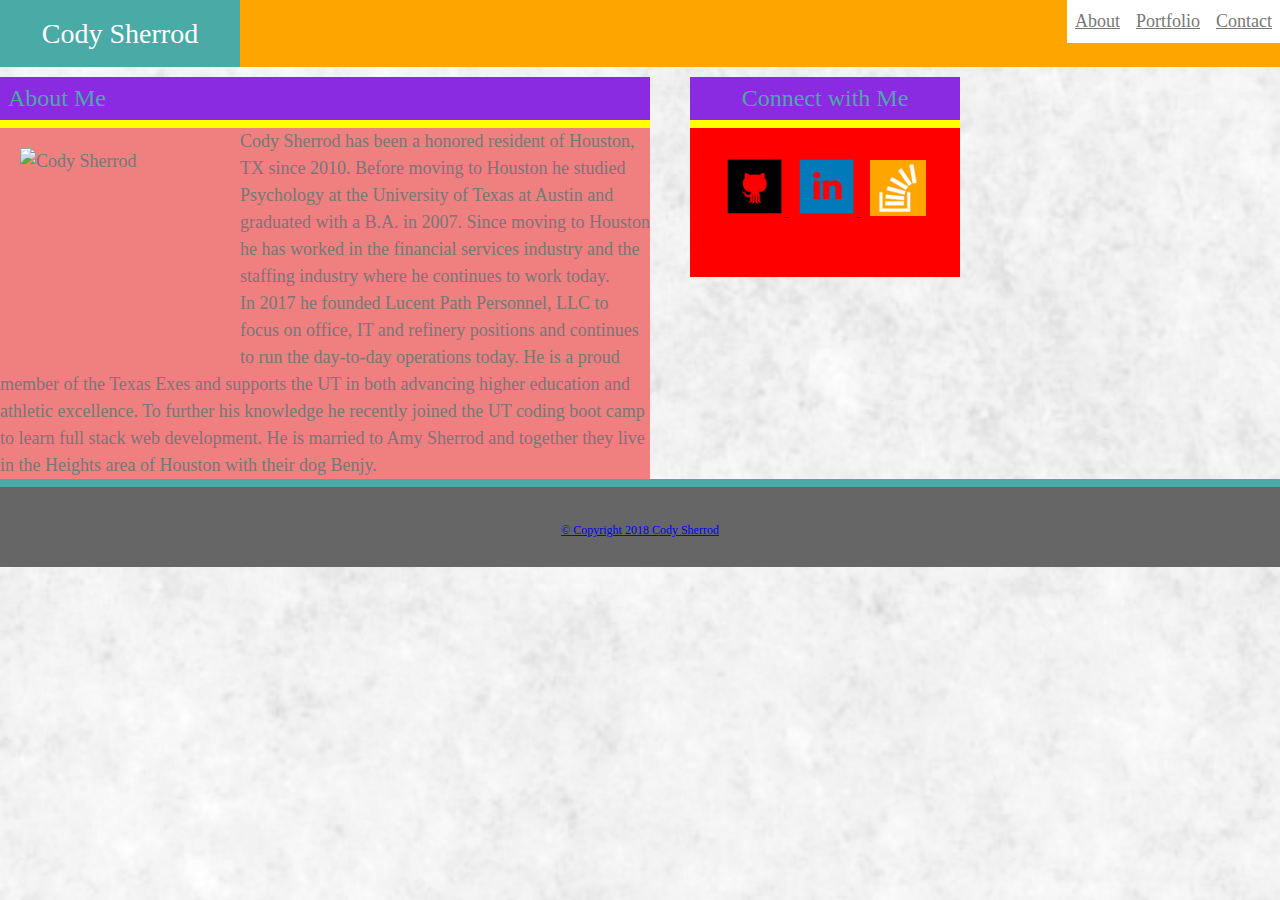
==== index.html @ 3a9508ff "Changing files" ====
<!DOCTYPE html>
<html lang="en-us">

<head>
    <meta charset="UTF-8">
    <meta name="viewport" content="width=device-width, initial-scale=1.0">
    <meta http-equiv="X-UA-Compatible" content="ie=edge">
    <title>Basic Profile</title>

    <!-- Linke to Reset Style sheet that will make CSS look the same on all browsers. -->
    <!-- Link to CSS style sheet in a different folder -->
    <link rel="stylesheet" type="text/css" href="assets/css/reset.css">
    <link rel="stylesheet" type="text/css" href="assets/css/style.css">
</head>

<body>
    <div class="content">
    <nav>
        <a href="asdf">Contact</a>
        <a href="asdf">Portfolio</a>
        <a href="asdf">About</a>
    </nav>
    <!-- <ul>
                <li><a href="asdf">About  </a></li>
                <li><a href="asdf">Portfolio</a></li>
                <li><a href="asdf">Contact</a></li>
    </ul>-->
    <header>
        <h1>Cody Sherrod</h1>
    </header>
    <section id="container">

        <section id="main-bio">

            <h2>About Me</h2>

            <img id="bio-image" src="https://placehold.it/200x200" alt="Cody Sherrod">

            <p>  Cody Sherrod has been a honored resident of Houston, TX since 2010. Before moving to Houston he studied Psychology
                at the University of Texas at Austin and graduated with a B.A. in 2007. Since moving to Houston he has worked
                in the financial services industry and the staffing industry where he continues to work today.
            </p>
            <p>  In 2017 he founded Lucent Path Personnel, LLC to focus on office, IT and refinery positions and continues to
                run the day-to-day operations today. He is a proud member of the Texas Exes and supports the UT in both advancing
                higher education and athletic excellence. To further his knowledge he recently joined the UT coding boot
                camp to learn full stack web development. He is married to Amy Sherrod and together they live in the Heights
                area of Houston with their dog Benjy.
            </p>
        </section>

        <!--  <section id="contact-info">
            <h2>Contact Info</h2>
            <ul>
              <li><strong>Email:</strong> <a href="#">someplace@gmail.com</a></li>
              <li><strong>Github:</strong> <a href="#">sampleName</a></li>
              <li><strong>Portfolio:</strong> <a href="#">coming soon</a></li>
            </ul>
          </section>
  </div>-->
        <section id="contact-info">
            <h2>Connect with Me</h2>
            <ul>
                <li>
                    <a href="https://github.com/csherrod">
                        <img src="assets/images/github_square_black_107109.png" alt="Github logo" width="60px" height="60px"
                        /a>
                </li>
                <li>
                    <a href="https://linkedin.com/in/cody-sherrod">
                        <img src="assets/images/linkedin_square_color_107091.png" alt="LinkedIn logo" width="60px" height="60px"
                        /a>
                </li>
                <li>
                    <a href="https://stackexchange.com/users/12788557/cody-sherrod">
                        <img src="assets/images/stackoverflow_273179.png" alt="StackOverflow logo" width="56px" height="56px"
                        /a>
                </li>
            </ul>
  
</div>
    <footer class="footer">© Copyright 2018 Cody Sherrod</footer>

</body>

</html>
---- assets/css/style.css ----
/**
 First External CSS Stylesheet
 **/

/*
Each of these CSS elements is associated with an HTML Element, Class, or ID.
Flip between this CSS file and the HTML to see how things line up.
Experiment with deleting lines of code from the CSS to see how it affects the webpage when you refresh in the browser.
*/
/*html {
  background-image: url("./../images/fresh_snow.png");
  margin-left: auto;
  margin-right: auto;
}    
*/

body {
    background-image: url("./../images/fresh_snow.png");
    padding: 0;
    font-family: Georgia, "Times New Roman", Times, serif;
    font-size: 18px;
    line-height: 150%;
    margin-left: auto;
    margin-right: auto;
    background-size: cover;
    border-color: #dddddd;

  }
  .content {
    width: 100%;
  }


header {
    color: #ffffff;
    background: orange;
    border-style: solid;
    border-bottom-color: #dddddd;
    width: 100%;
    text-align: center; 
    margin: inherit;

    
  }
  
h1 {
    padding: 20px 0;
    width: 240px;
    margin: inherit;
    font-size: 28px;
    color: #ffffff;
    background: #4aaaa5;
  }
  
h2 {
    padding: 8px;
    font-size: 24px;
    color: #4aaaa5;
    background-color: blueviolet;
    
    border-bottom: 8px solid yellow;
    

  }
  

  
  #container {
    
    margin-left: auto;
    margin-right: auto;
    
    
    

  }
  
  #main-bio,
  #contact-info,
  #bio-image {
    float: left;
    margin-top: 10px;
    color: #777777;
    width: 650px;
    background-color: lightcoral;
    
    
  }
  

  
  #contact-info {
    background-color: red;
    padding: 0px;
    margin-top: 10px;
    width: 270px;
    height: 200px;
    margin-left: 40px;
    margin-right: 0px;
    color: #ffffff;
    
    text-align: center;
    
    
  }
  
  #bio-image {
    width: 200px;
    height: 200px;
    margin: 20px;
    float: left;
  }
  
  footer {
      background: #666666;
      height: 20px;
      padding: 30px 0;
      text-align: center;
      border-top-style: solid;
      border-top-color: #4aaaa5;
      border-top-width: 8px;
      clear: both;
      font-size: 12px;
  }

  ul {
      list-style-type: none;
      margin-right: auto;
      margin-left: auto;
      margin-top: 20px;
      padding: 8px;
  }

  li {
      display: inline;
  }

  li a {
      display: inline;
      padding: 2px;
      }

  nav a{
      margin: 0;
      padding: 8px;
      color: #777777;
      background-color: #ffffff;
      overflow: hidden;
      float: right;
  }
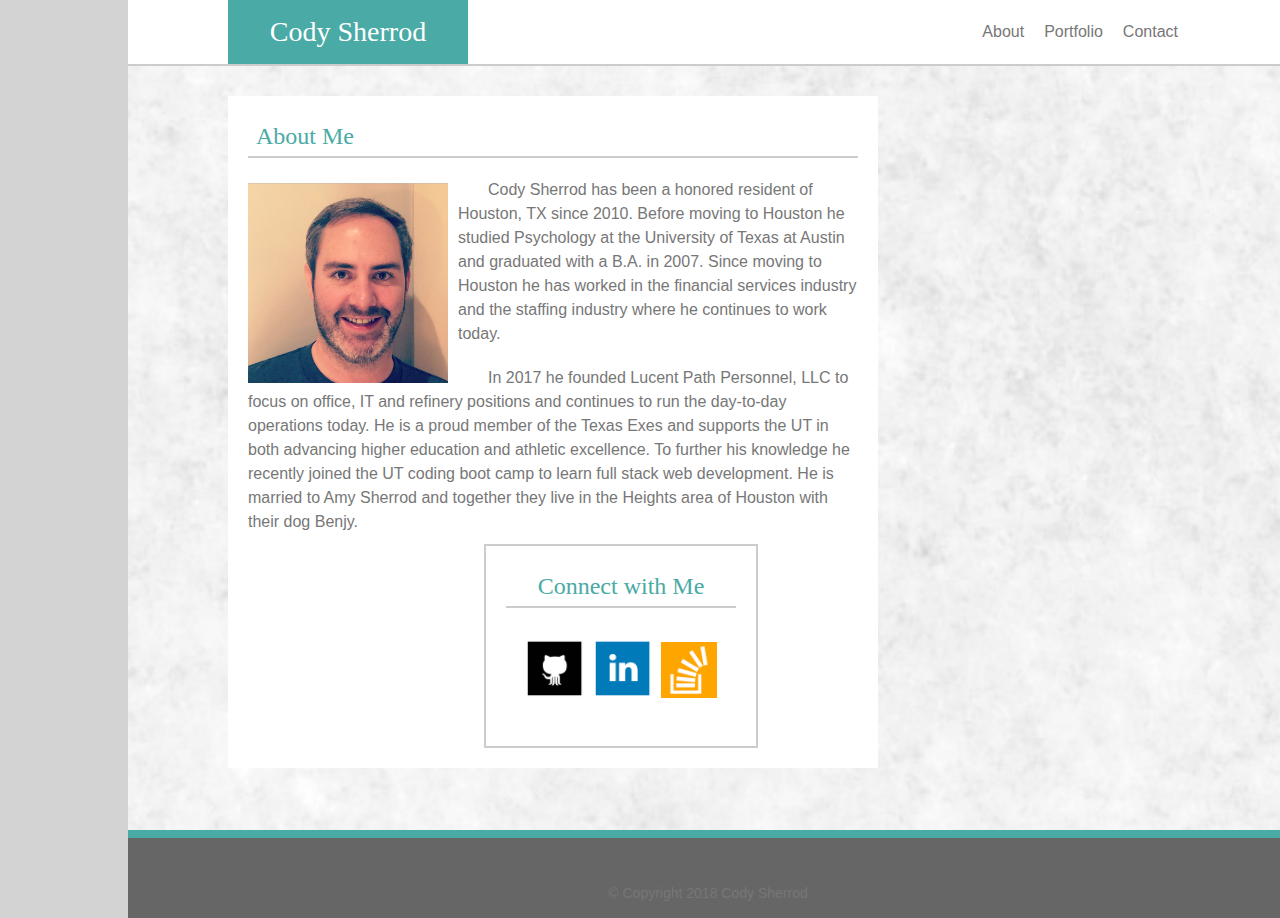
==== commit b7a834fd: "Almost got the webpage the way it needs to be done" ====
--- a/index.html
+++ b/index.html
@@ -5,78 +5,61 @@
     <meta charset="UTF-8">
     <meta name="viewport" content="width=device-width, initial-scale=1.0">
     <meta http-equiv="X-UA-Compatible" content="ie=edge">
+
     <title>Basic Profile</title>
-
-    <!-- Linke to Reset Style sheet that will make CSS look the same on all browsers. -->
-    <!-- Link to CSS style sheet in a different folder -->
     <link rel="stylesheet" type="text/css" href="assets/css/reset.css">
     <link rel="stylesheet" type="text/css" href="assets/css/style.css">
 </head>
 
 <body>
-    <div class="content">
-    <nav>
-        <a href="asdf">Contact</a>
-        <a href="asdf">Portfolio</a>
-        <a href="asdf">About</a>
-    </nav>
-    <!-- <ul>
-                <li><a href="asdf">About  </a></li>
-                <li><a href="asdf">Portfolio</a></li>
-                <li><a href="asdf">Contact</a></li>
-    </ul>-->
-    <header>
-        <h1>Cody Sherrod</h1>
-    </header>
-    <section id="container">
+        <div class="content">
+        <nav>
+            <a href="asdf">Contact</a>
+            <a href="asdf">Portfolio</a>
+            <a href="asdf">About</a>
+        </nav>
+        <header>
+                <h1>Cody Sherrod</h1>
+            </header>
+            
+            <div class="container">
 
         <section id="main-bio">
 
             <h2>About Me</h2>
 
-            <img id="bio-image" src="https://placehold.it/200x200" alt="Cody Sherrod">
-
-            <p>  Cody Sherrod has been a honored resident of Houston, TX since 2010. Before moving to Houston he studied Psychology
+            <img id="bio-image" src="assets/images/Profile-pic.png" alt="Cody Sherrod">
+            
+            <p> Cody Sherrod has been a honored resident of Houston, TX since 2010. Before moving to Houston he studied Psychology
                 at the University of Texas at Austin and graduated with a B.A. in 2007. Since moving to Houston he has worked
                 in the financial services industry and the staffing industry where he continues to work today.
             </p>
-            <p>  In 2017 he founded Lucent Path Personnel, LLC to focus on office, IT and refinery positions and continues to
+            <p>In 2017 he founded Lucent Path Personnel, LLC to focus on office, IT and refinery positions and continues to
                 run the day-to-day operations today. He is a proud member of the Texas Exes and supports the UT in both advancing
                 higher education and athletic excellence. To further his knowledge he recently joined the UT coding boot
                 camp to learn full stack web development. He is married to Amy Sherrod and together they live in the Heights
                 area of Houston with their dog Benjy.
             </p>
         </section>
-
-        <!--  <section id="contact-info">
-            <h2>Contact Info</h2>
-            <ul>
-              <li><strong>Email:</strong> <a href="#">someplace@gmail.com</a></li>
-              <li><strong>Github:</strong> <a href="#">sampleName</a></li>
-              <li><strong>Portfolio:</strong> <a href="#">coming soon</a></li>
-            </ul>
-          </section>
-  </div>-->
-        <section id="contact-info">
+        <section id="aside">
             <h2>Connect with Me</h2>
             <ul>
                 <li>
                     <a href="https://github.com/csherrod">
-                        <img src="assets/images/github_square_black_107109.png" alt="Github logo" width="60px" height="60px"
-                        /a>
+                        <img src="assets/images/github_square_black_107109.png" alt="Github logo"style="width:60px;height:60px;border:0;"></a>
                 </li>
                 <li>
                     <a href="https://linkedin.com/in/cody-sherrod">
-                        <img src="assets/images/linkedin_square_color_107091.png" alt="LinkedIn logo" width="60px" height="60px"
-                        /a>
+                        <img src="assets/images/linkedin_square_color_107091.png" alt="LinkedIn logo" width="60px" style="width:60px;height:60px;border:0;"></a>
                 </li>
                 <li>
                     <a href="https://stackexchange.com/users/12788557/cody-sherrod">
-                        <img src="assets/images/stackoverflow_273179.png" alt="StackOverflow logo" width="56px" height="56px"
-                        /a>
+                        <img src="assets/images/stackoverflow_273179.png" alt="StackOverflow logo" style="width:56px;height:56px;border:0;"></a>
                 </li>
             </ul>
-  
+  </div>
+</div>
+</div>
 </div>
     <footer class="footer">© Copyright 2018 Cody Sherrod</footer>
 
--- a/assets/css/style.css
+++ b/assets/css/style.css
@@ -1,48 +1,41 @@
-/**
- First External CSS Stylesheet
- **/
-
-/*
-Each of these CSS elements is associated with an HTML Element, Class, or ID.
-Flip between this CSS file and the HTML to see how things line up.
-Experiment with deleting lines of code from the CSS to see how it affects the webpage when you refresh in the browser.
-*/
-/*html {
-  background-image: url("./../images/fresh_snow.png");
-  margin-left: auto;
-  margin-right: auto;
-}    
-*/
-
+/*Style Sheet for Basic Portfolio pages*/
+
+/*These properties define the entire page*/
 body {
+    background-color: lightgrey;
+    padding: 0;
+    font-family: Arial, Helvetica, sans-serif;
+    font-size: 16px;
+    line-height: 150%;
+    margin-left: 10%;
+    margin-right: 10%;
+    color: #777777;
+    border-color: #dddddd;
+  }
+
+/*Has the background image and makes the main container*/
+.content {
+    width: 1160px;
     background-image: url("./../images/fresh_snow.png");
-    padding: 0;
-    font-family: Georgia, "Times New Roman", Times, serif;
-    font-size: 18px;
-    line-height: 150%;
-    margin-left: auto;
-    margin-right: auto;
     background-size: cover;
-    border-color: #dddddd;
-
-  }
-  .content {
-    width: 100%;
-  }
-
-
+    background-repeat: no-repeat;
+    min-height: calc(100vh - 70px);
+    overflow: auto;
+    clear: none;
+  }
+
+/*Contains properties for my Name*/
 header {
     color: #ffffff;
-    background: orange;
-    border-style: solid;
-    border-bottom-color: #dddddd;
-    width: 100%;
+    font-family: Georgia, 'Times New Roman', Times, serif;
+    background: #ffffff;
+    border-bottom: 2px solid #cccccc;
+    width: 1160px;
     text-align: center; 
-    margin: inherit;
-
-    
-  }
-  
+    margin: inherit;   
+  }
+
+/*This is the actual box my name is in*/
 h1 {
     padding: 20px 0;
     width: 240px;
@@ -50,101 +43,168 @@
     font-size: 28px;
     color: #ffffff;
     background: #4aaaa5;
-  }
-  
+    margin-left: 100px;
+    font-family: Georgia, 'Times New Roman', Times, serif;
+  }
+/*Properties for other headers*/
 h2 {
     padding: 8px;
     font-size: 24px;
     color: #4aaaa5;
-    background-color: blueviolet;
-    
-    border-bottom: 8px solid yellow;
-    
-
-  }
+    background-color: #ffffff;
+    font-family: Georgia, 'Times New Roman', Times, serif;
+    border-bottom: 2px solid #cccccc;
+  }
+
+p {
+    text-indent: 30px;
+    padding-top: 20px;
   
-
-  
-  #container {
-    
-    margin-left: auto;
-    margin-right: auto;
-    
-    
-    
-
-  }
-  
-  #main-bio,
-  #contact-info,
-  #bio-image {
-    float: left;
-    margin-top: 10px;
-    color: #777777;
-    width: 650px;
-    background-color: lightcoral;
-    
-    
-  }
-  
-
-  
-  #contact-info {
-    background-color: red;
-    padding: 0px;
-    margin-top: 10px;
-    width: 270px;
-    height: 200px;
-    margin-left: 40px;
-    margin-right: 0px;
-    color: #ffffff;
-    
-    text-align: center;
-    
-    
-  }
-  
-  #bio-image {
+  }
+
+#bio-image {
     width: 200px;
     height: 200px;
-    margin: 20px;
+    margin-top: 5px;
     float: left;
+    padding-right: 10px;
+    padding-top: 20px;
   }
   
-  footer {
-      background: #666666;
-      height: 20px;
-      padding: 30px 0;
-      text-align: center;
-      border-top-style: solid;
-      border-top-color: #4aaaa5;
-      border-top-width: 8px;
-      clear: both;
-      font-size: 12px;
-  }
-
-  ul {
-      list-style-type: none;
-      margin-right: auto;
-      margin-left: auto;
-      margin-top: 20px;
-      padding: 8px;
-  }
-
-  li {
-      display: inline;
-  }
-
-  li a {
-      display: inline;
-      padding: 2px;
+/*This styles the social links*/  
+ul {
+    list-style-type: none;
+    margin-right: auto;
+    margin-left: auto;
+    margin-top: 20px; 
+    padding: 10px;
+  }
+
+/*You need this to make them line up horizontally*/
+li {
+    display: inline;
+  }
+
+/*Gives the social links a little cushion*/
+li a {
+    padding: 2px;
       }
 
-  nav a{
-      margin: 0;
-      padding: 8px;
-      color: #777777;
-      background-color: #ffffff;
-      overflow: hidden;
-      float: right;
-  }
+/*Pushes the nav bar in a little from the right*/
+nav {
+    margin-right: 100px;
+}
+
+/*Most properties for the nav bar*/
+nav a {
+    margin: 0;
+    text-decoration: none;
+    padding: 10px;
+    color: #777777;
+    background-color: #ffffff;
+    overflow: hidden;
+    float: right;
+    border: 0;
+    margin-top: 10px;
+  }
+
+/*Place holder image properties for future projects*/
+.gallery {
+    display: block;
+    margin: 10px;
+    border: 2px solid #cccccc;
+    float: left;
+  }
+
+/*The text in those project images*/
+.desc {
+  bottom: 25px;
+  text-align: center;
+}
+
+/*Defines the the space for the large elements in the pages*/
+.container {
+  width: 610px;
+  margin-top: 30px;
+  overflow: auto;
+  margin-left: 100px;
+  background-color: #ffffff;
+  padding: 20px;
+  clear: none;
+}
+
+/*Contact info form*/
+form {
+  width: 100%;
+  padding: 10px;
+  box-sizing: border-box;
+  border: 2px solid #cccccc;
+  background-color:#ffffff;
+  resize: none;
+}
+
+/*Where the big message is in the form*/
+textarea {
+  width: 100%;
+  height: 150px;
+  padding: 10px;
+  box-sizing: border-box;
+  border: 1px solid #cccccc;
+  background-color: #ffffff;
+}
+
+/*Space for the user to write in*/
+input[type=text] {
+  width: 100%;
+  padding: 10px;
+  margin: 0;
+  box-sizing: border-box;
+}
+
+/*Submit buttom properties*/
+input[type=submit] {
+  width: 150px;
+  background-color: #4aaaa5;
+  color: #ffffff;
+  padding: 10px;
+  border: 2px solid #cccccc;
+  cursor: pointer;
+}
+
+/*Container for the social links*/
+#aside {
+  float: right;
+  width: 230px;
+  height: 160px;
+  padding: 20px;
+  margin-top: 10px;
+  margin-right: 100px;
+  background: #ffffff;
+  border: 2px solid #cccccc;
+  text-align: center;
+}
+
+img:hover {
+  opacity: 0.5;
+  filter: alpha(opacity=50);
+}
+
+input:hover {
+  opacity: 0.5;
+  filter: alpha(opacity=50);
+}
+
+footer {
+  display: block;
+  background: #666666;
+  color: #777777;
+  height: 20px;
+  line-height: 50px;
+  padding: 30px 0;
+  text-align: center;
+  border-top-style: solid;
+  border-top-color: #4aaaa5;
+  border-top-width: 8px;
+  width: 1160px;
+  font-size: 14px;
+}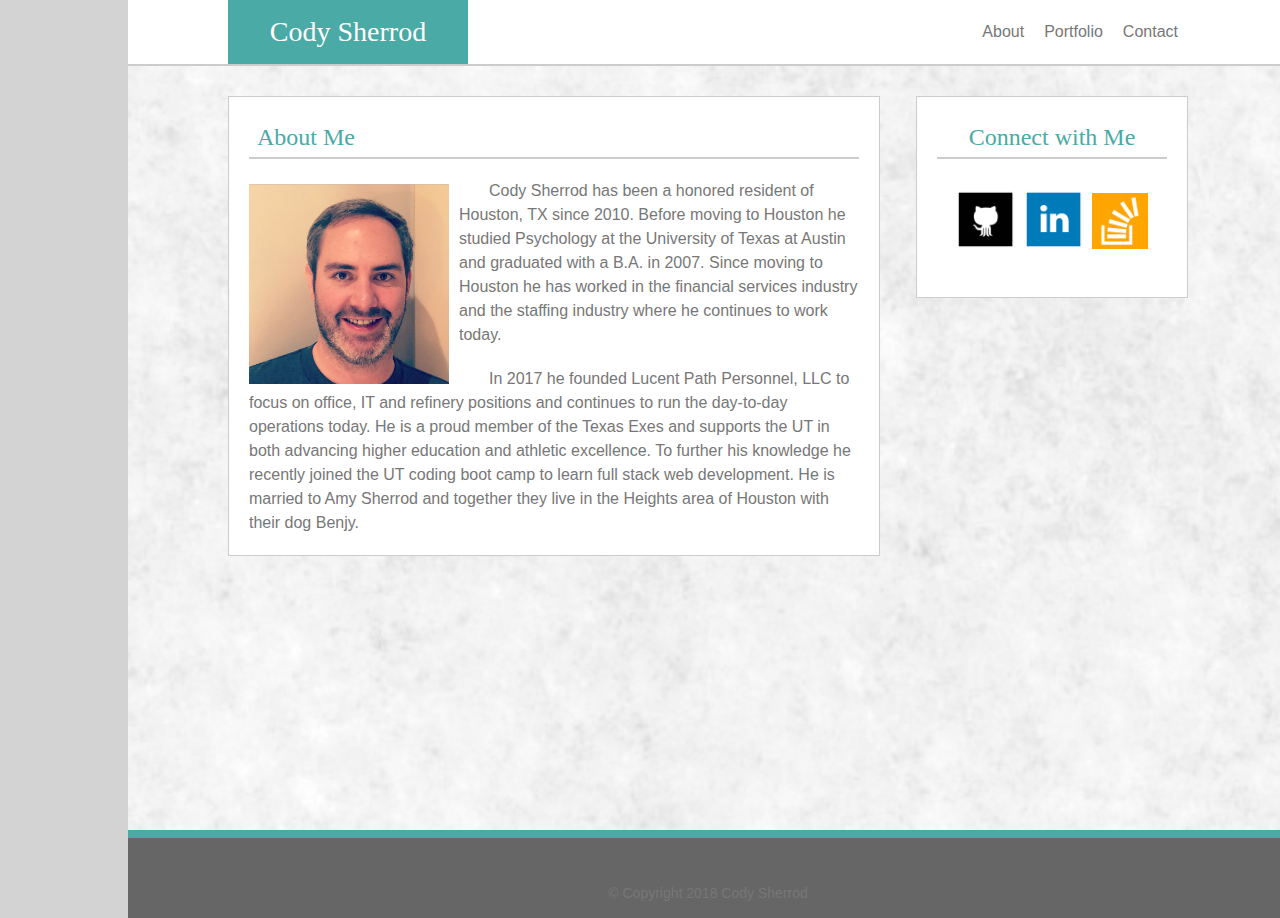
==== commit d84ab52e: "Some more finishing touches to the website" ====
--- a/index.html
+++ b/index.html
@@ -21,15 +21,26 @@
         <header>
                 <h1>Cody Sherrod</h1>
             </header>
-            
+            <aside>
+                    <h2>Connect with Me</h2>
+                    <ul>
+                        <li>
+                            <a href="https://github.com/csherrod">
+                                <img src="assets/images/github_square_black_107109.png" alt="Github logo"style="width:60px;height:60px;border:0;"></a>
+                        </li>
+                        <li>
+                            <a href="https://linkedin.com/in/cody-sherrod">
+                                <img src="assets/images/linkedin_square_color_107091.png" alt="LinkedIn logo" width="60px" style="width:60px;height:60px;border:0;"></a>
+                        </li>
+                        <li>
+                            <a href="https://stackexchange.com/users/12788557/cody-sherrod">
+                                <img src="assets/images/stackoverflow_273179.png" alt="StackOverflow logo" style="width:56px;height:56px;border:0;"></a>
+                        </li>
+                    </ul>
+                    </aside>
             <div class="container">
-
-        <section id="main-bio">
-
             <h2>About Me</h2>
-
             <img id="bio-image" src="assets/images/Profile-pic.png" alt="Cody Sherrod">
-            
             <p> Cody Sherrod has been a honored resident of Houston, TX since 2010. Before moving to Houston he studied Psychology
                 at the University of Texas at Austin and graduated with a B.A. in 2007. Since moving to Houston he has worked
                 in the financial services industry and the staffing industry where he continues to work today.
@@ -40,26 +51,7 @@
                 camp to learn full stack web development. He is married to Amy Sherrod and together they live in the Heights
                 area of Houston with their dog Benjy.
             </p>
-        </section>
-        <section id="aside">
-            <h2>Connect with Me</h2>
-            <ul>
-                <li>
-                    <a href="https://github.com/csherrod">
-                        <img src="assets/images/github_square_black_107109.png" alt="Github logo"style="width:60px;height:60px;border:0;"></a>
-                </li>
-                <li>
-                    <a href="https://linkedin.com/in/cody-sherrod">
-                        <img src="assets/images/linkedin_square_color_107091.png" alt="LinkedIn logo" width="60px" style="width:60px;height:60px;border:0;"></a>
-                </li>
-                <li>
-                    <a href="https://stackexchange.com/users/12788557/cody-sherrod">
-                        <img src="assets/images/stackoverflow_273179.png" alt="StackOverflow logo" style="width:56px;height:56px;border:0;"></a>
-                </li>
-            </ul>
-  </div>
-</div>
-</div>
+        </div>
 </div>
     <footer class="footer">© Copyright 2018 Cody Sherrod</footer>
 
--- a/assets/css/style.css
+++ b/assets/css/style.css
@@ -59,7 +59,6 @@
 p {
     text-indent: 30px;
     padding-top: 20px;
-  
   }
 
 #bio-image {
@@ -107,30 +106,39 @@
     border: 0;
     margin-top: 10px;
   }
+  nav a:hover {
+    color: #4aaaa5;
+  }
 
 /*Place holder image properties for future projects*/
 .gallery {
     display: block;
     margin: 10px;
-    border: 2px solid #cccccc;
+    border: 1px solid #cccccc;
     float: left;
+    opacity: 0.9;
   }
 
 /*The text in those project images*/
 .desc {
-  bottom: 25px;
+  display: block;
   text-align: center;
+  text-decoration: none;
+  color: #ffffff;
+  background: #4aaaa5;
 }
 
 /*Defines the the space for the large elements in the pages*/
 .container {
   width: 610px;
   margin-top: 30px;
+  margin-bottom: 30px;
   overflow: auto;
   margin-left: 100px;
   background-color: #ffffff;
   padding: 20px;
   clear: none;
+  border: 1px solid #cccccc;
 }
 
 /*Contact info form*/
@@ -171,16 +179,21 @@
   cursor: pointer;
 }
 
+#contact {
+  width: 100%;
+  overflow: auto;
+  clear: both;
+}
 /*Container for the social links*/
-#aside {
+aside {
   float: right;
   width: 230px;
   height: 160px;
   padding: 20px;
-  margin-top: 10px;
+  margin-top: 30px;
   margin-right: 100px;
   background: #ffffff;
-  border: 2px solid #cccccc;
+  border: 1px solid #cccccc;
   text-align: center;
 }
 
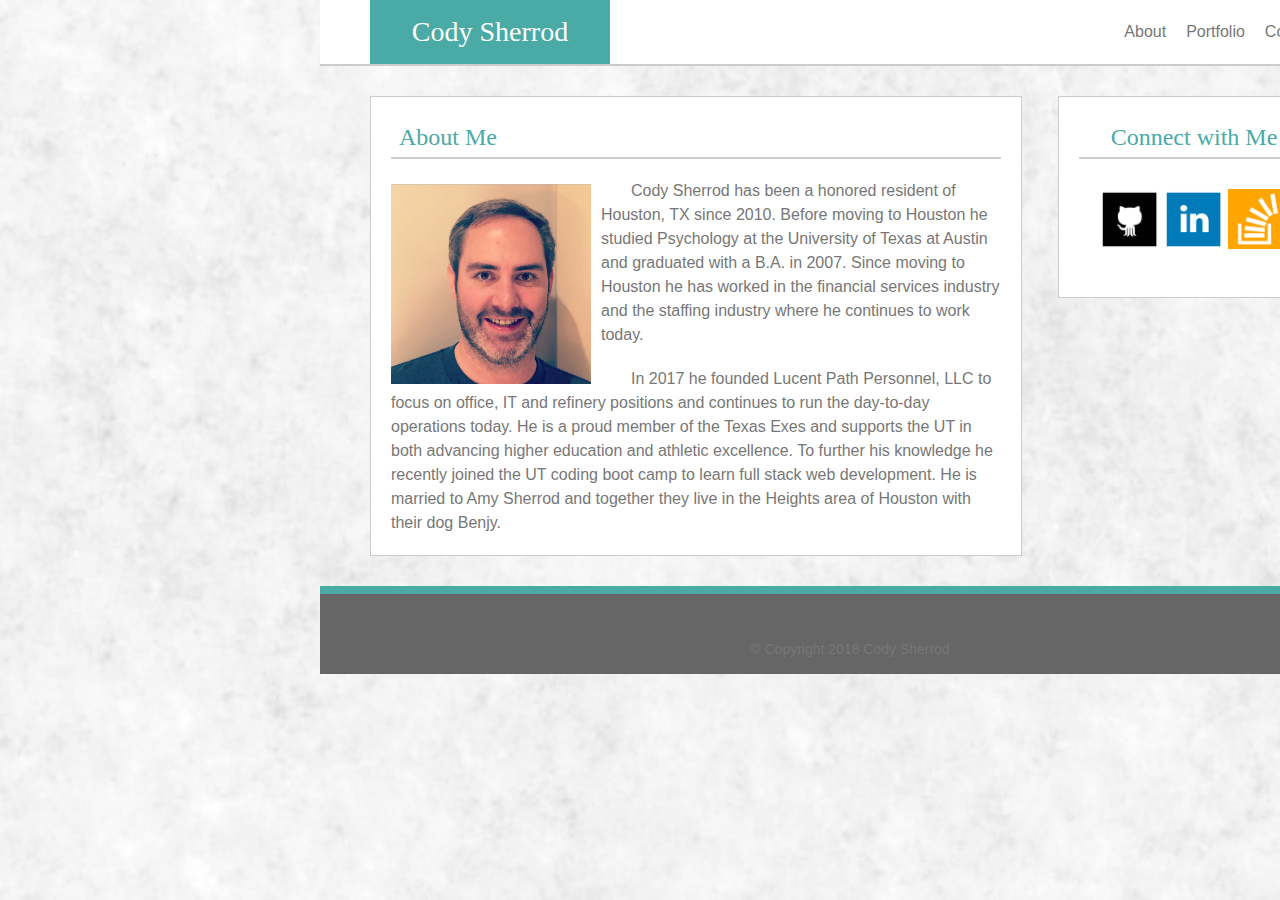
==== commit 5d9516e8: "More style changes and html validation" ====
--- a/index.html
+++ b/index.html
@@ -12,33 +12,25 @@
 </head>
 
 <body>
-        <div class="content">
+    <div class="content">
         <nav>
-            <a href="asdf">Contact</a>
-            <a href="asdf">Portfolio</a>
-            <a href="asdf">About</a>
+            <a href="contact.html">Contact</a>
+            <a href="portfolio.html">Portfolio</a>
+            <a href="index.html">About</a>
         </nav>
         <header>
-                <h1>Cody Sherrod</h1>
-            </header>
-            <aside>
-                    <h2>Connect with Me</h2>
-                    <ul>
-                        <li>
-                            <a href="https://github.com/csherrod">
-                                <img src="assets/images/github_square_black_107109.png" alt="Github logo"style="width:60px;height:60px;border:0;"></a>
-                        </li>
-                        <li>
-                            <a href="https://linkedin.com/in/cody-sherrod">
-                                <img src="assets/images/linkedin_square_color_107091.png" alt="LinkedIn logo" width="60px" style="width:60px;height:60px;border:0;"></a>
-                        </li>
-                        <li>
-                            <a href="https://stackexchange.com/users/12788557/cody-sherrod">
-                                <img src="assets/images/stackoverflow_273179.png" alt="StackOverflow logo" style="width:56px;height:56px;border:0;"></a>
-                        </li>
-                    </ul>
-                    </aside>
-            <div class="container">
+            <h1>Cody Sherrod</h1>
+        </header>
+        <aside>
+            <h2>Connect with Me</h2>
+            <a href="https://github.com/csherrod">
+                <img class="social" src="assets/images/github_square_black_107109.png" alt="Github logo"></a>
+            <a href="https://linkedin.com/in/cody-sherrod">
+                <img class="social" src="assets/images/linkedin_square_color_107091.png" alt="LinkedIn logo"></a>
+            <a href="https://stackexchange.com/users/12788557/cody-sherrod">
+                <img class="social" src="assets/images/stackoverflow_273179.png" alt="StackOverflow logo"></a>
+        </aside>
+        <div class="container">
             <h2>About Me</h2>
             <img id="bio-image" src="assets/images/Profile-pic.png" alt="Cody Sherrod">
             <p> Cody Sherrod has been a honored resident of Houston, TX since 2010. Before moving to Houston he studied Psychology
@@ -52,9 +44,8 @@
                 area of Houston with their dog Benjy.
             </p>
         </div>
-</div>
-    <footer class="footer">© Copyright 2018 Cody Sherrod</footer>
-
+        <footer class="footer">© Copyright 2018 Cody Sherrod</footer>
+    </div>
 </body>
 
 </html>--- a/assets/css/style.css
+++ b/assets/css/style.css
@@ -2,23 +2,22 @@
 
 /*These properties define the entire page*/
 body {
-    background-color: lightgrey;
+    background-image: url("./../images/fresh_snow.png");
+    background-size: cover;
     padding: 0;
     font-family: Arial, Helvetica, sans-serif;
     font-size: 16px;
     line-height: 150%;
-    margin-left: 10%;
-    margin-right: 10%;
+    width: 50%;
     color: #777777;
     border-color: #dddddd;
+    margin: auto;
   }
 
 /*Has the background image and makes the main container*/
 .content {
-    width: 1160px;
-    background-image: url("./../images/fresh_snow.png");
-    background-size: cover;
-    background-repeat: no-repeat;
+    width: 1060px;
+    position: center;
     min-height: calc(100vh - 70px);
     overflow: auto;
     clear: none;
@@ -30,7 +29,7 @@
     font-family: Georgia, 'Times New Roman', Times, serif;
     background: #ffffff;
     border-bottom: 2px solid #cccccc;
-    width: 1160px;
+    width: 100%;
     text-align: center; 
     margin: inherit;   
   }
@@ -43,7 +42,7 @@
     font-size: 28px;
     color: #ffffff;
     background: #4aaaa5;
-    margin-left: 100px;
+    margin-left: 50px;
     font-family: Georgia, 'Times New Roman', Times, serif;
   }
 /*Properties for other headers*/
@@ -72,26 +71,25 @@
   
 /*This styles the social links*/  
 ul {
-    list-style-type: none;
-    margin-right: auto;
-    margin-left: auto;
+
+
     margin-top: 20px; 
     padding: 10px;
   }
 
 /*You need this to make them line up horizontally*/
-li {
-    display: inline;
-  }
-
-/*Gives the social links a little cushion*/
-li a {
-    padding: 2px;
-      }
+
+
+.social {
+  width: 60px;
+  height: 60px;
+  padding-top: 30px;
+  text-align: center;
+}
 
 /*Pushes the nav bar in a little from the right*/
 nav {
-    margin-right: 100px;
+    margin-right: 50px;
 }
 
 /*Most properties for the nav bar*/
@@ -112,20 +110,33 @@
 
 /*Place holder image properties for future projects*/
 .gallery {
-    display: block;
+    
     margin: 10px;
     border: 1px solid #cccccc;
     float: left;
     opacity: 0.9;
-  }
+    margin-bottom: 20px;
+    color: #ffffff;
+  }
+
+.project {
+  width: 240px;
+  height: 200px;
+ 
+}
 
 /*The text in those project images*/
+/*Description needs to be moved onto image and re-sized*/
 .desc {
   display: block;
   text-align: center;
   text-decoration: none;
+  margin: auto;
+  width: 100%;
   color: #ffffff;
   background: #4aaaa5;
+  
+  z-index: -1;
 }
 
 /*Defines the the space for the large elements in the pages*/
@@ -134,7 +145,7 @@
   margin-top: 30px;
   margin-bottom: 30px;
   overflow: auto;
-  margin-left: 100px;
+  margin-left: 50px;
   background-color: #ffffff;
   padding: 20px;
   clear: none;
@@ -191,7 +202,7 @@
   height: 160px;
   padding: 20px;
   margin-top: 30px;
-  margin-right: 100px;
+  margin-right: 50px;
   background: #ffffff;
   border: 1px solid #cccccc;
   text-align: center;
@@ -218,6 +229,6 @@
   border-top-style: solid;
   border-top-color: #4aaaa5;
   border-top-width: 8px;
-  width: 1160px;
+  
   font-size: 14px;
 }